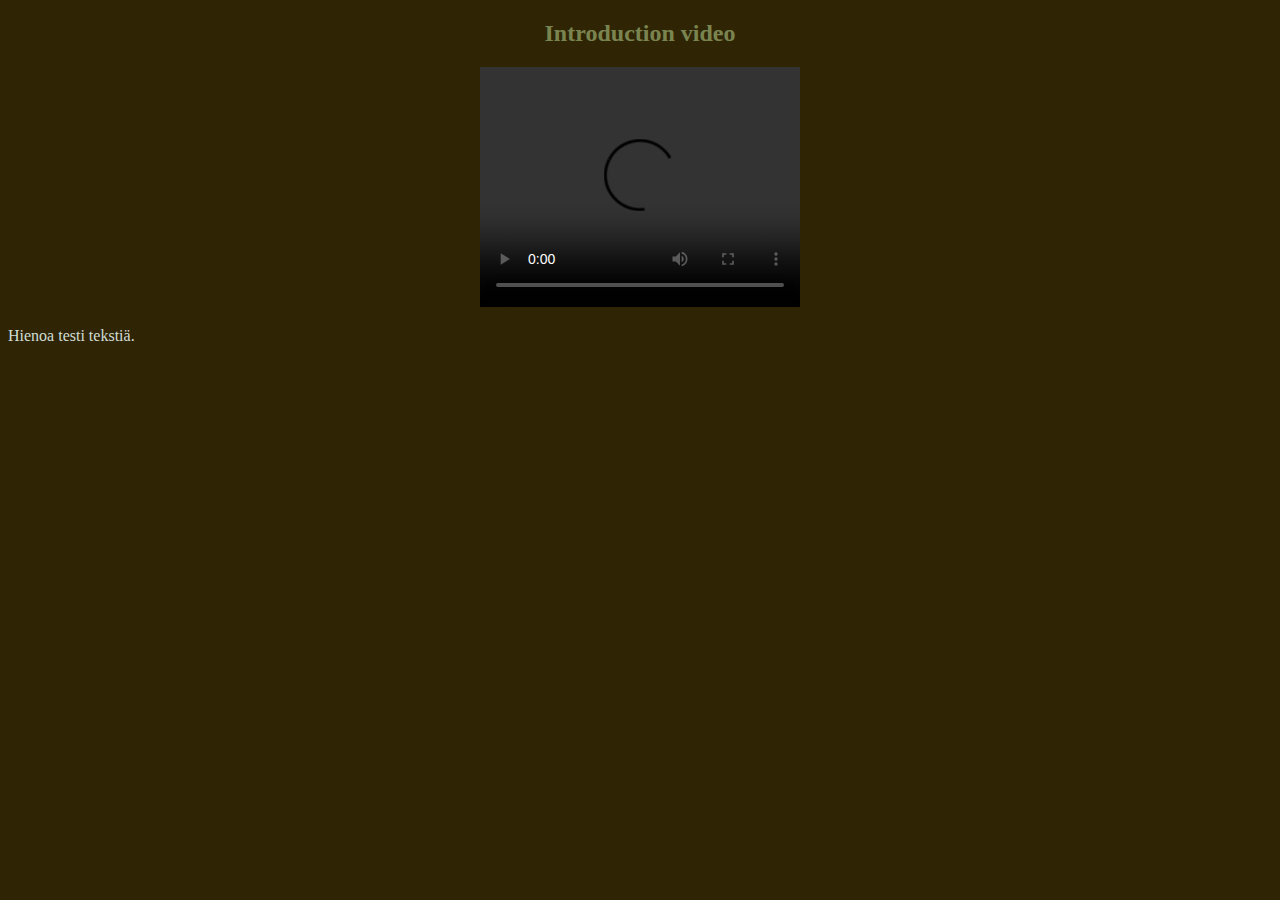
==== html/index.html @ d43d8f05 "video koko korjattu" ====
<!doctype html>
<html lang="en">

<head>
  <meta charset="utf-8">
  <title>Local Urban Explorers</title>

  <link rel="stylesheet" href="../css/main.css">

</head>

<body>

  <h2 id="intro-text">Introduction video</h2>
    <div class="intro-vid">
      <video controls width="320" height="240">
        <source src="../videos/The-Maanantai-small.mp4" type="video/mp4">
      </video>
    </div>


  <p>Hienoa testi tekstiä.</p>


  <script src="../js/main.js"></script>
</body>

</html>
---- css/main.css ----
html{

}
head{

}
body{
background: #2F2504; /*primary color*/
}
p{
    color: #D0DDD7; /*text color*/
}
.intro-vid{
    text-align: center;
}

#intro-text{
    text-align: center;
    color: #7A8450; /*secondary color #7A8450 */
}
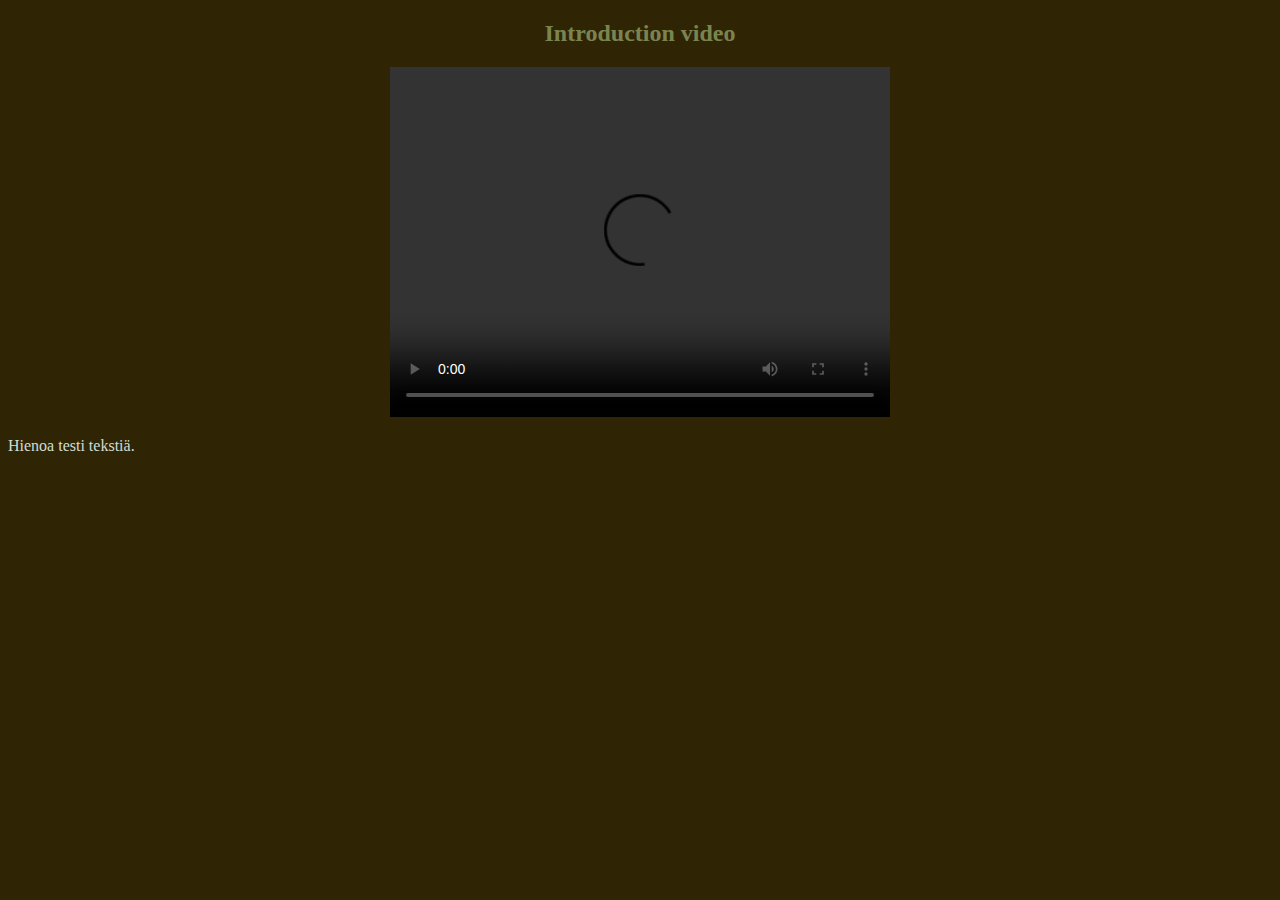
==== commit bd71d7ff: "video koko isonnettu" ====
--- a/html/index.html
+++ b/html/index.html
@@ -13,7 +13,7 @@
 
   <h2 id="intro-text">Introduction video</h2>
     <div class="intro-vid">
-      <video controls width="320" height="240">
+      <video controls width="500" height="350">
         <source src="../videos/The-Maanantai-small.mp4" type="video/mp4">
       </video>
     </div>
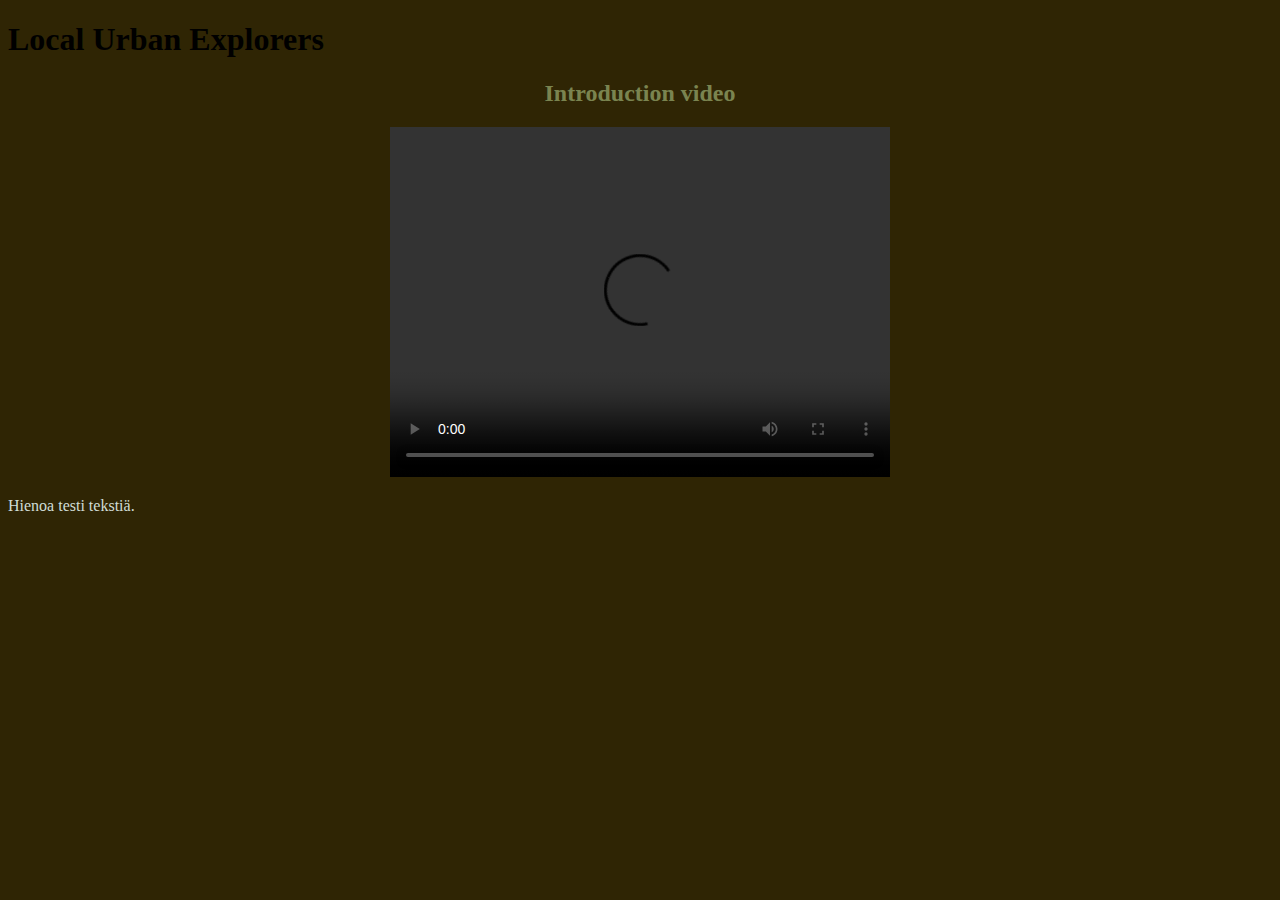
==== commit a3838298: "Testi h1" ====
--- a/html/index.html
+++ b/html/index.html
@@ -10,6 +10,10 @@
 </head>
 
 <body>
+
+<h1>
+  Local Urban Explorers
+</h1>
 
   <h2 id="intro-text">Introduction video</h2>
     <div class="intro-vid">
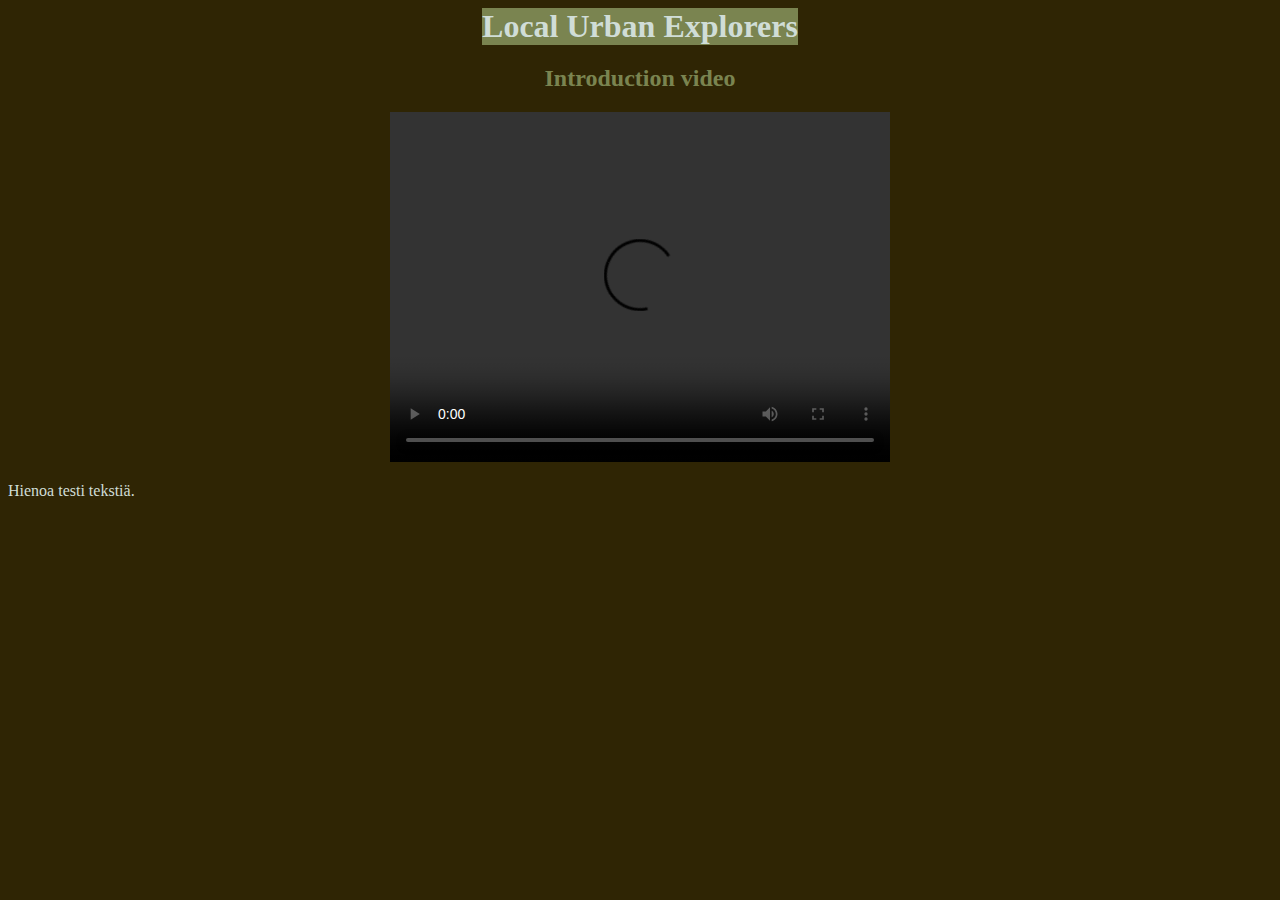
==== commit f48256a0: "title, sen koko ja väri" ====
--- a/html/index.html
+++ b/html/index.html
@@ -11,7 +11,7 @@
 
 <body>
 
-<h1>
+<h1 id="title">
   Local Urban Explorers
 </h1>
 
--- a/css/main.css
+++ b/css/main.css
@@ -18,5 +18,12 @@
     text-align: center;
     color: #7A8450; /*secondary color #7A8450 */
 }
+#title{
+    max-width: 25%;
+    background: #7A8450;
+    color: #D0DDD7;
+    text-align: center;
+    margin: auto;
+}
 
 
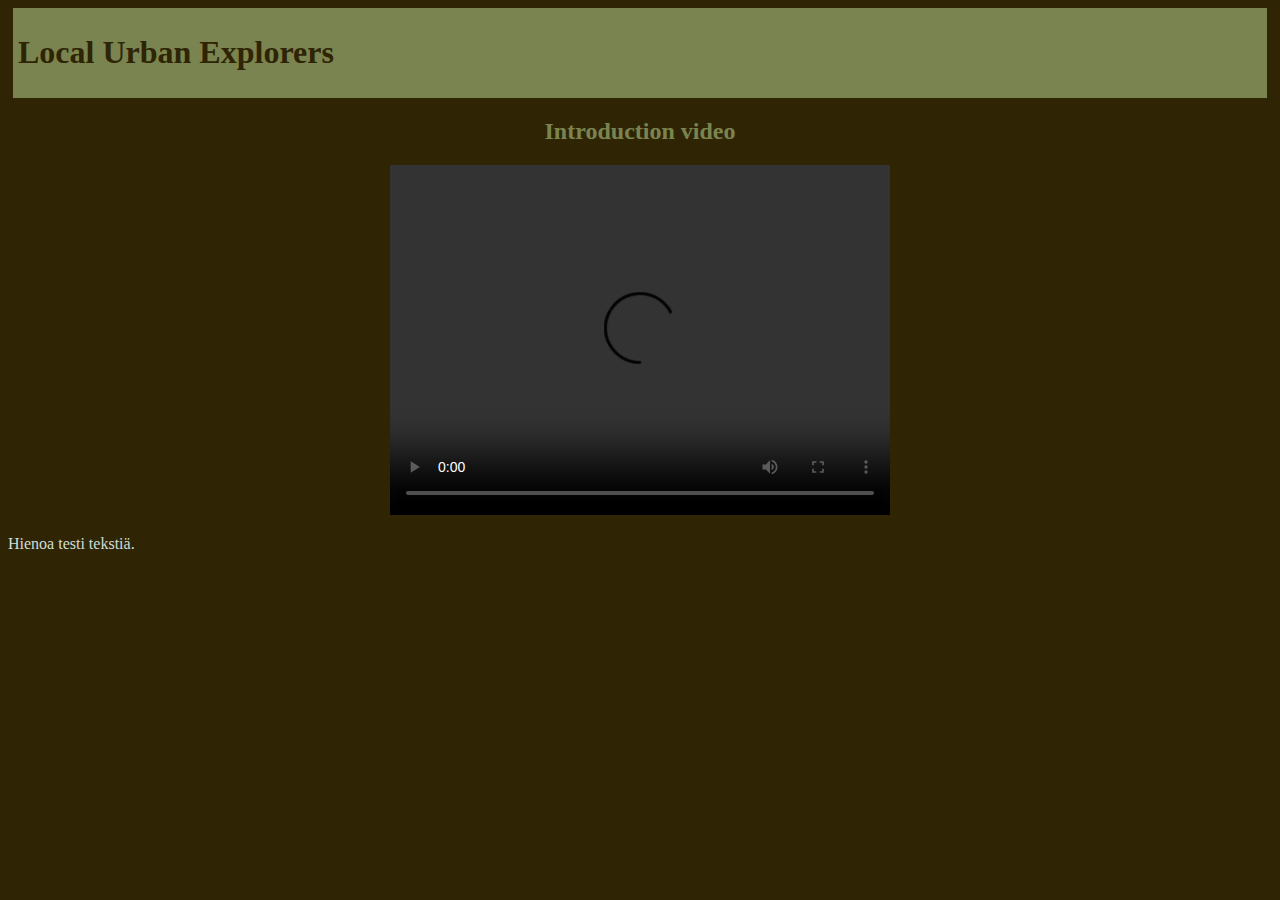
==== commit 0e47cafe: "yläpalkki ja otsikko" ====
--- a/html/index.html
+++ b/html/index.html
@@ -10,10 +10,10 @@
 </head>
 
 <body>
+<header>
+<h1 id="title">Local Urban Explorers</h1>
 
-<h1 id="title">
-  Local Urban Explorers
-</h1>
+</header>
 
   <h2 id="intro-text">Introduction video</h2>
     <div class="intro-vid">
--- a/css/main.css
+++ b/css/main.css
@@ -19,11 +19,13 @@
     color: #7A8450; /*secondary color #7A8450 */
 }
 #title{
-    max-width: 25%;
+    color: #2F2504;
+    text-align: left;
+}
+header{
     background: #7A8450;
-    color: #D0DDD7;
-    text-align: center;
-    margin: auto;
+    margin: 5px;
+    padding: 5px;
 }
 
 
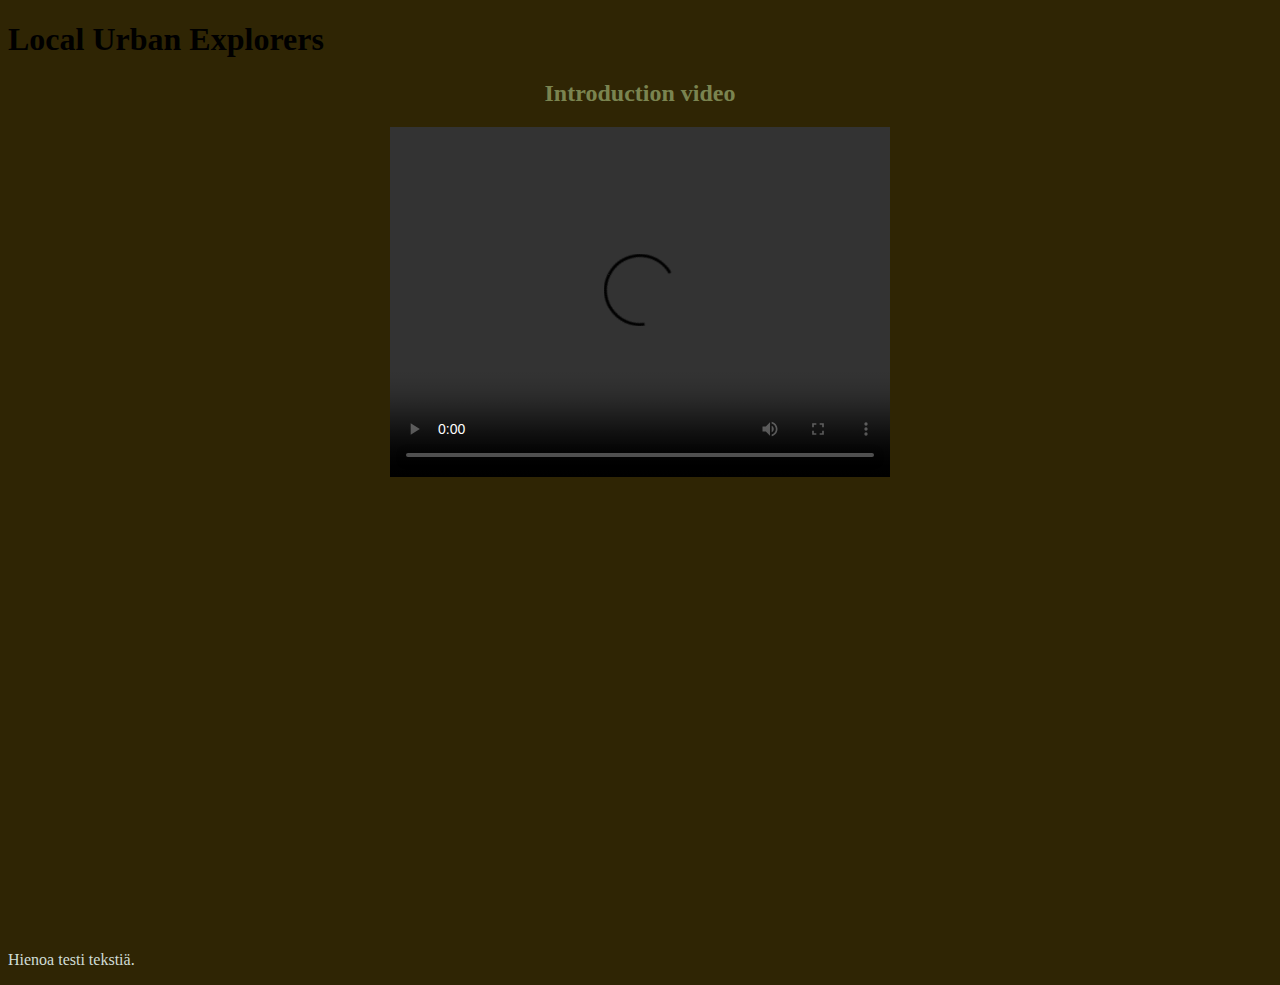
==== commit 984ff864: "Google Maps integrointi testi indexiin" ====
--- a/html/index.html
+++ b/html/index.html
@@ -10,10 +10,10 @@
 </head>
 
 <body>
-<header>
-<h1 id="title">Local Urban Explorers</h1>
 
-</header>
+<h1>
+  Local Urban Explorers
+</h1>
 
   <h2 id="intro-text">Introduction video</h2>
     <div class="intro-vid">
@@ -21,6 +21,10 @@
         <source src="../videos/The-Maanantai-small.mp4" type="video/mp4">
       </video>
     </div>
+
+<section>
+  <iframe src="https://www.google.com/maps/embed?pb=!1m18!1m12!1m3!1d15851.731741832813!2d24.754157994783046!3d60.2226585133861!2m3!1f0!2f0!3f0!3m2!1i1024!2i768!4f13.1!3m3!1m2!1s0x468df797cfe43cbb%3A0xb99a2c26d4df39ff!2sMetropolia%20Ammattikorkeakoulu%20-%20Karamalmin%20kampus!5e0!3m2!1sfi!2sfi!4v1664811366583!5m2!1sfi!2sfi" width="600" height="450" style="border:0;" allowfullscreen="" loading="lazy" referrerpolicy="no-referrer-when-downgrade"></iframe>
+</section>
 
 
   <p>Hienoa testi tekstiä.</p>
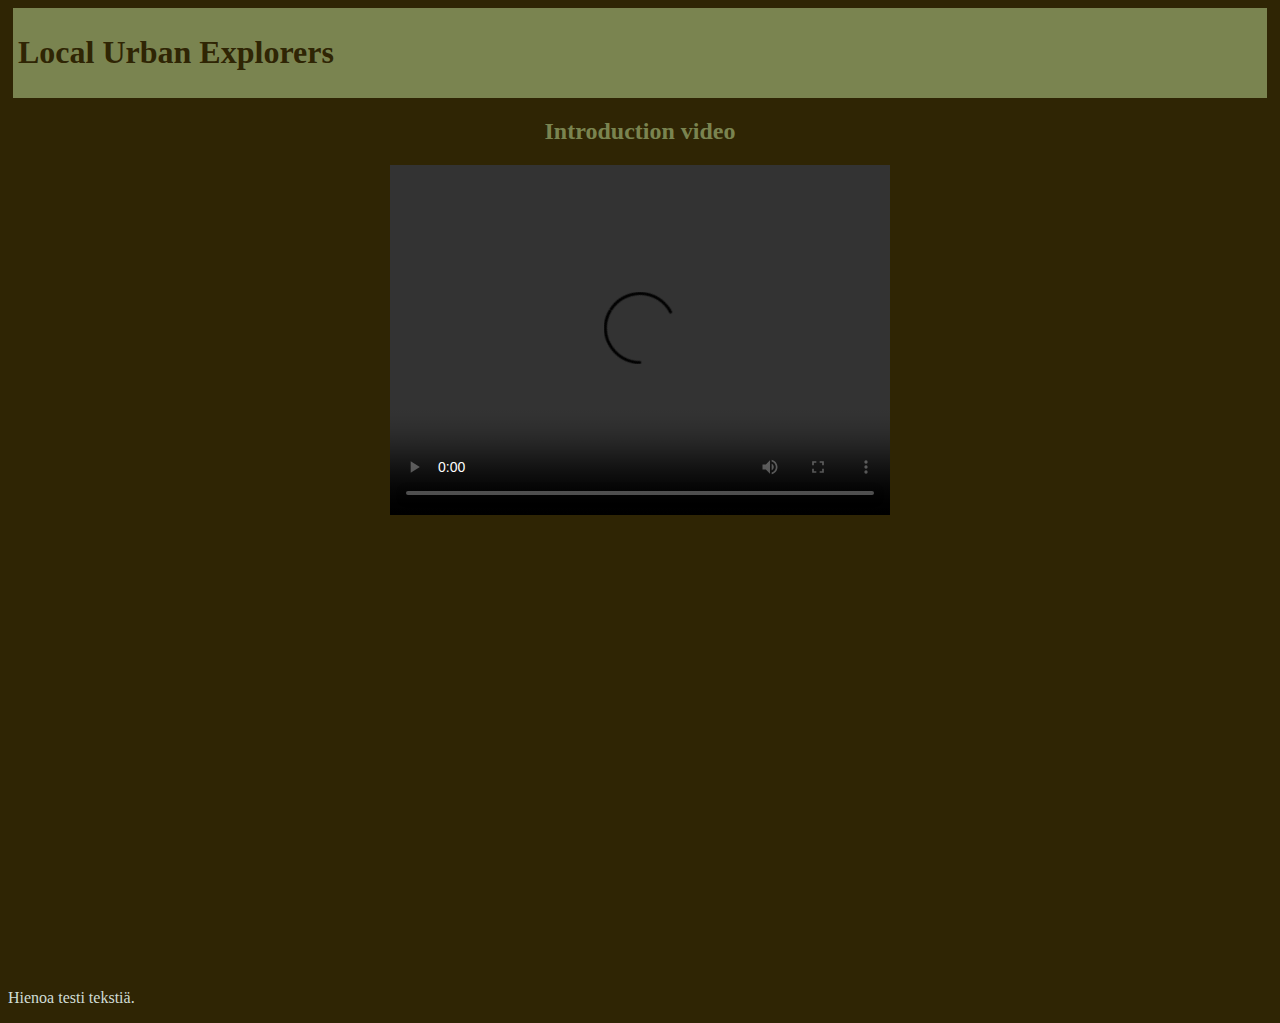
==== commit b08346bd: "Merge remote-tracking branch 'origin/master'" ====
--- a/html/index.html
+++ b/html/index.html
@@ -10,10 +10,10 @@
 </head>
 
 <body>
+<header>
+<h1 id="title">Local Urban Explorers</h1>
 
-<h1>
-  Local Urban Explorers
-</h1>
+</header>
 
   <h2 id="intro-text">Introduction video</h2>
     <div class="intro-vid">
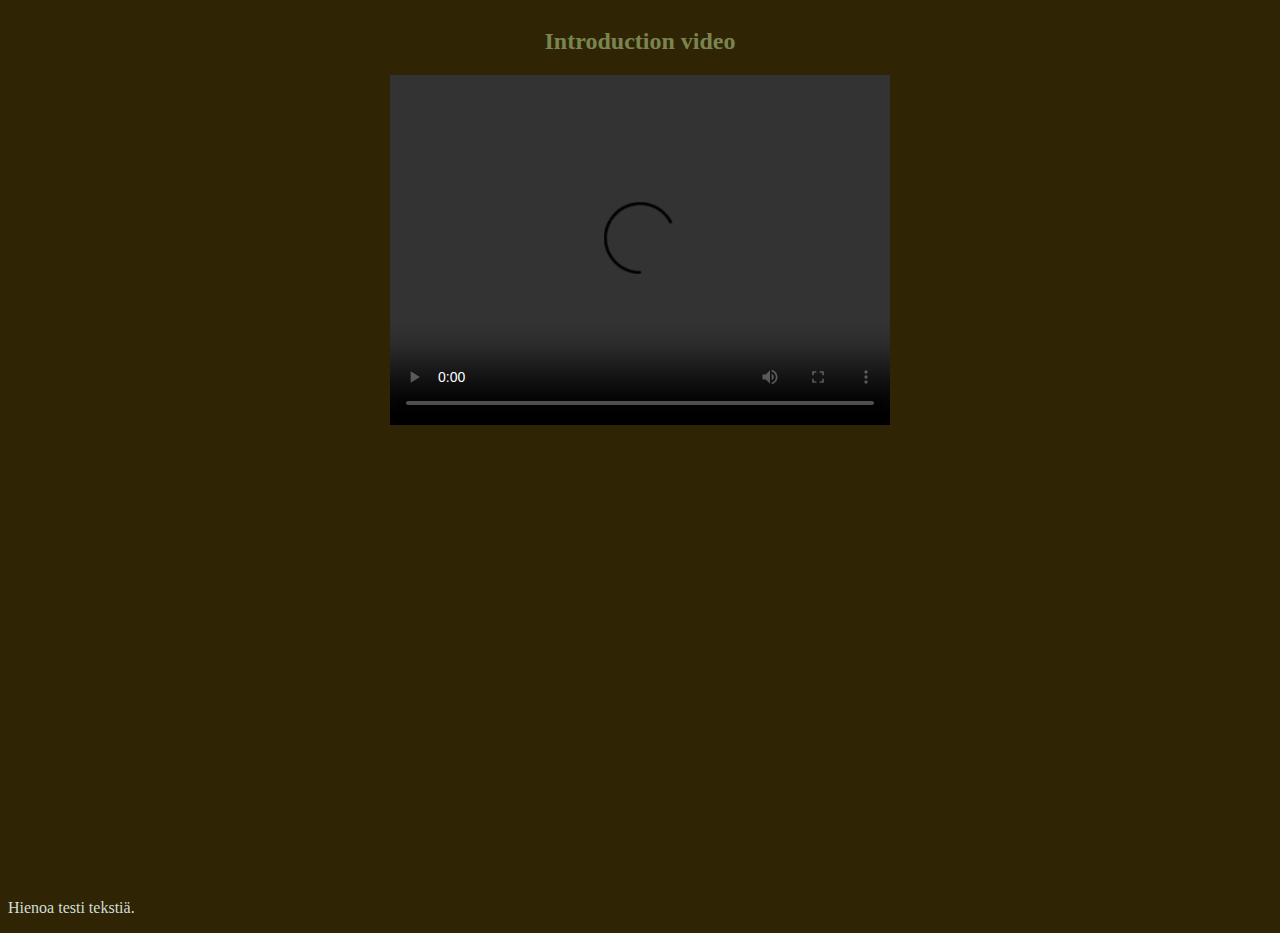
==== commit 4a5703dd: "testi" ====
--- a/html/index.html
+++ b/html/index.html
@@ -33,4 +33,4 @@
   <script src="../js/main.js"></script>
 </body>
 
-</html>
+</html>--- a/css/main.css
+++ b/css/main.css
@@ -18,14 +18,53 @@
     text-align: center;
     color: #7A8450; /*secondary color #7A8450 */
 }
+
+
+
+/*yläpalkki*/
+header{
+    background: #7A8450;
+    display: flex;
+    flex-wrap: wrap;
+
+}
 #title{
     color: #2F2504;
-    text-align: left;
+    position: absolute;
+    margin: auto;
+
 }
-header{
-    background: #7A8450;
-    margin: 5px;
-    padding: 5px;
+#main-menu {
+    list-style-type: none;
+    color: #2F2504;
+    font-family: inherit;
+    font-size: 35px;
+    margin: auto;
+    font-weight: bold;
+    position: center;
 }
+a{
+    color: #2F2504;
+}
+#eka-likki{
+    padding: 10px;
+}
+#toka-likki{
+    padding: 10px;
+}
+#kolmas-likki{
+    padding: 10px;
+}
+#main-menu a:hover {
+    color: #D0DDD7;
+    background: #2F2504;
+}
+/*yläpalkki*/
 
 
+
+/*kartta*/
+#map{
+    position: center;
+}
+/*kartta*/
